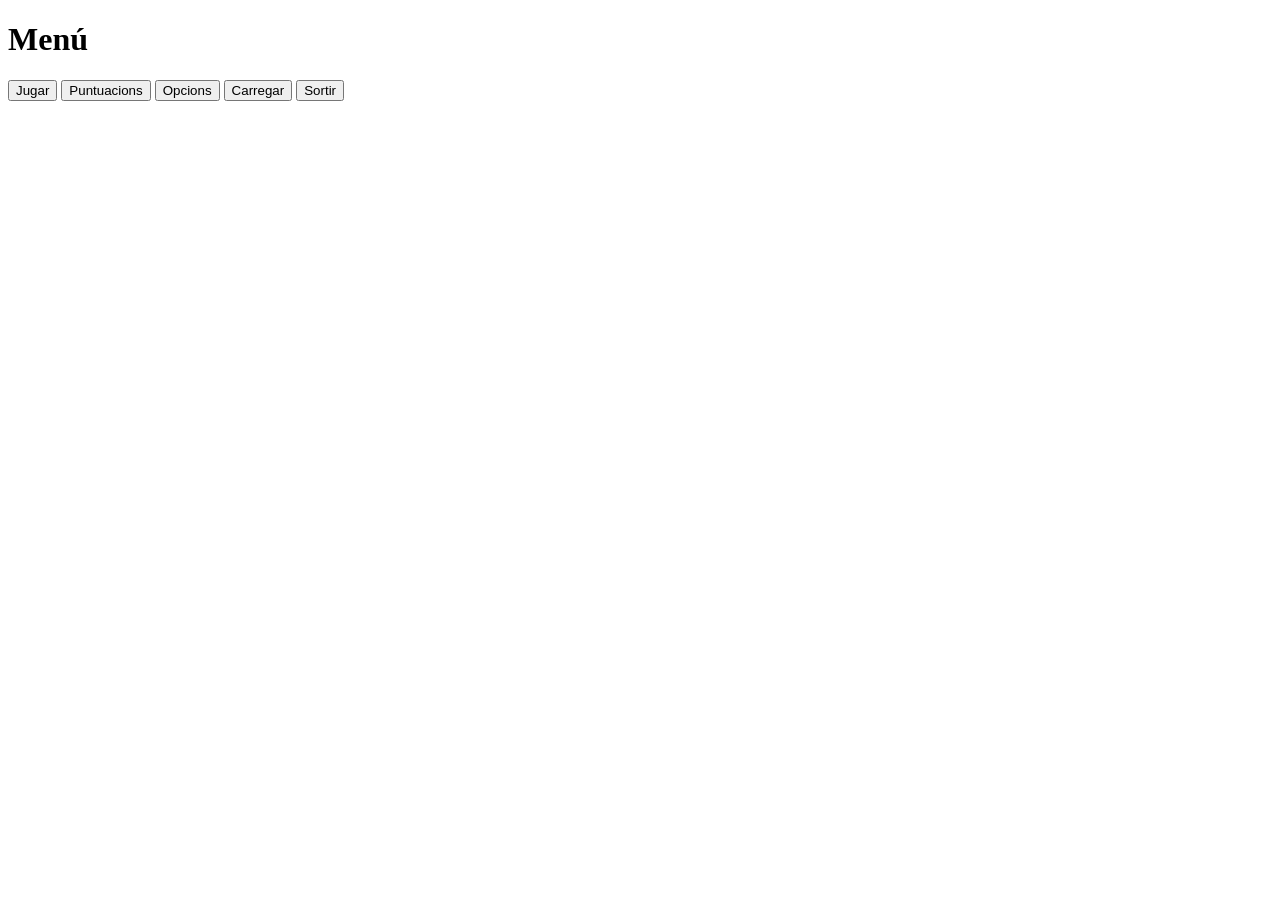
==== index.html @ 9a8d006e "Modifica menu principal" ====
<!DOCTYPE html> 
<html>
	<head>
		<script src="./js/main.js"></script>
		<link rel="stylesheet" 
			href="./styles/main.css">
		<title> Memory - Menú </title>
	</head>
	<body>
		<h1 id="title">Menú</h1>
		<button id="play" class="center"> Jugar </button>
		<button id="scores" class="center"> Puntuacions </button>
		<button id="options" class="center"> Opcions </button>
		<button id="saves" class="center"> Carregar </button>	
		<button id="exit" class="center"> Sortir </button>
	</body>
</html>
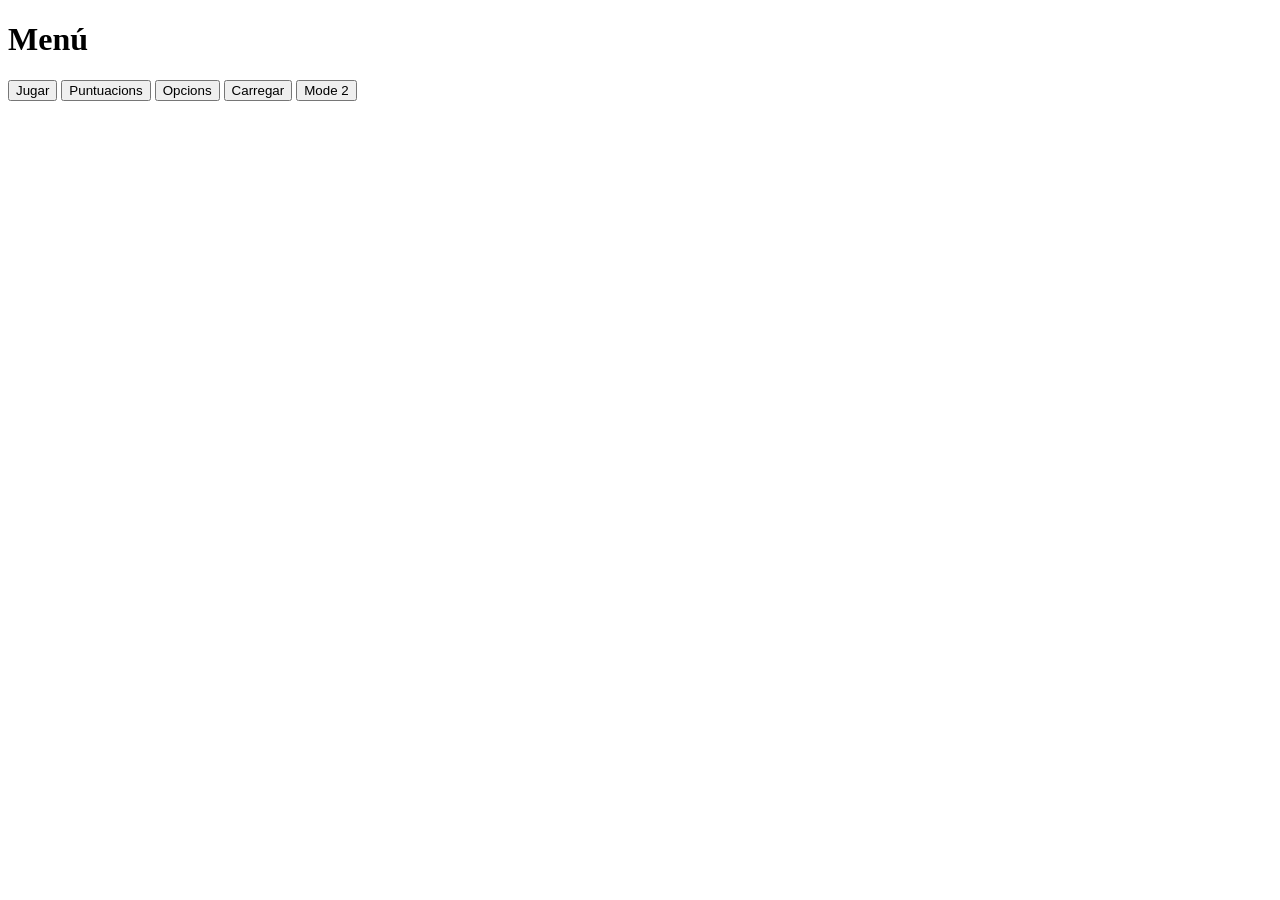
==== commit d2e18a0f: "Afegeix entrada al mode 2" ====
--- a/index.html
+++ b/index.html
@@ -11,7 +11,7 @@
 		<button id="play" class="center"> Jugar </button>
 		<button id="scores" class="center"> Puntuacions </button>
 		<button id="options" class="center"> Opcions </button>
-		<button id="saves" class="center"> Carregar </button>	
-		<button id="exit" class="center"> Sortir </button>
+		<button id="saves" class="center"> Carregar </button>
+		<button id="mode2" class="center"> Mode 2 </button>	
 	</body>
 </html>
